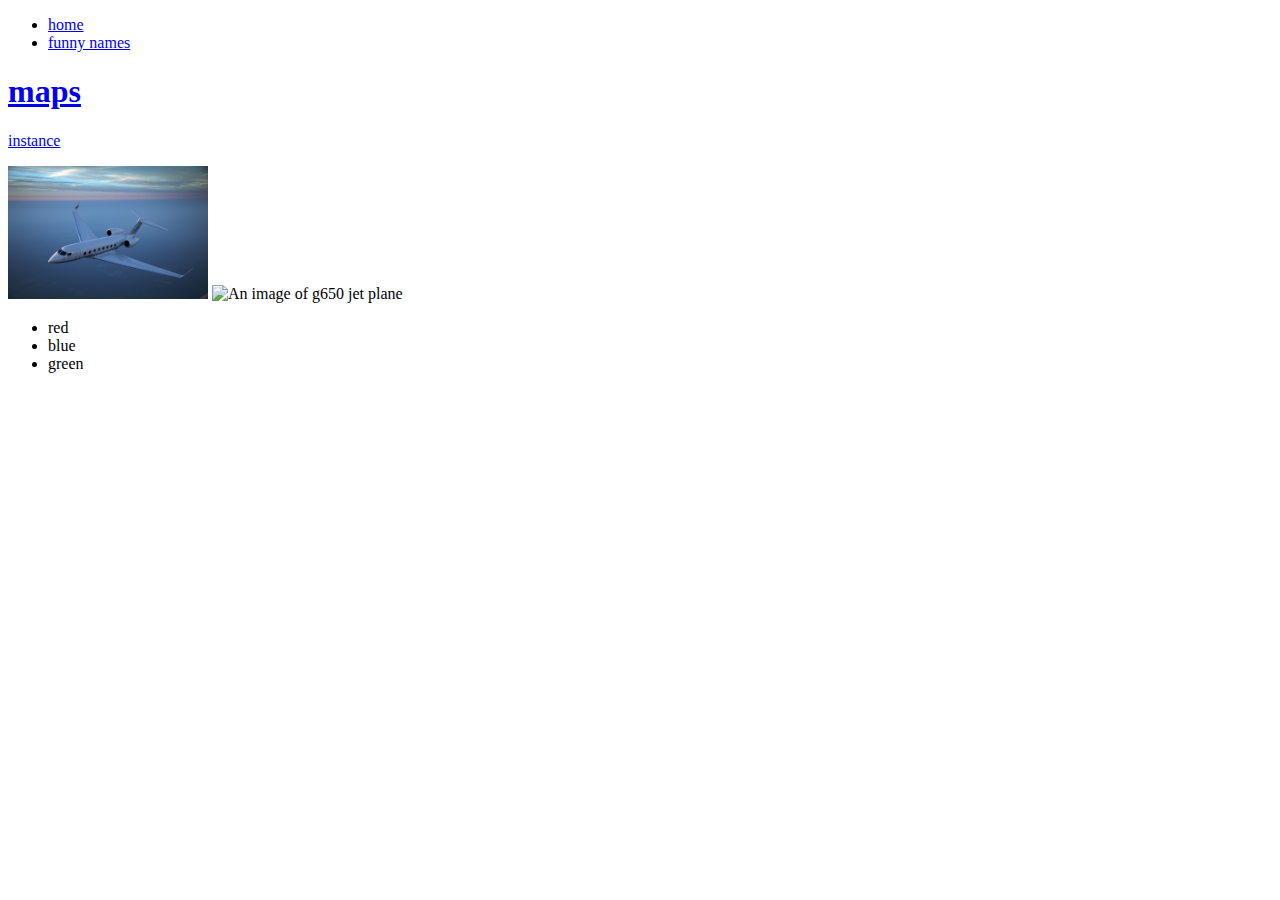
==== index.html @ 4222f299 "merged crap" ====
<!DOCTYPE html>
<html>
<head>
<title>
Planes
</title>
</head>
<body>
<nav>
<ul>
<li>
<a href="index.html">home</a>
</li>
<li>
<a href="names.html">funny names</a>
</li>
</ul>
</nav>
<h1>
<a href="google.ca/maps">maps</a>
</h1>
<p>
<a href="#instance">instance</a>
</p>
<img src="g650.jpg" width="200" alt="An image of g650 jet plane">
<img src="invert/g650.jpg" width="200" alt="An image of g650 jet plane">
<ul>
<li id="instance">
red
</li>
<li>
blue
</li>
<li>
green
</li>
</ul>
</body>
</html>
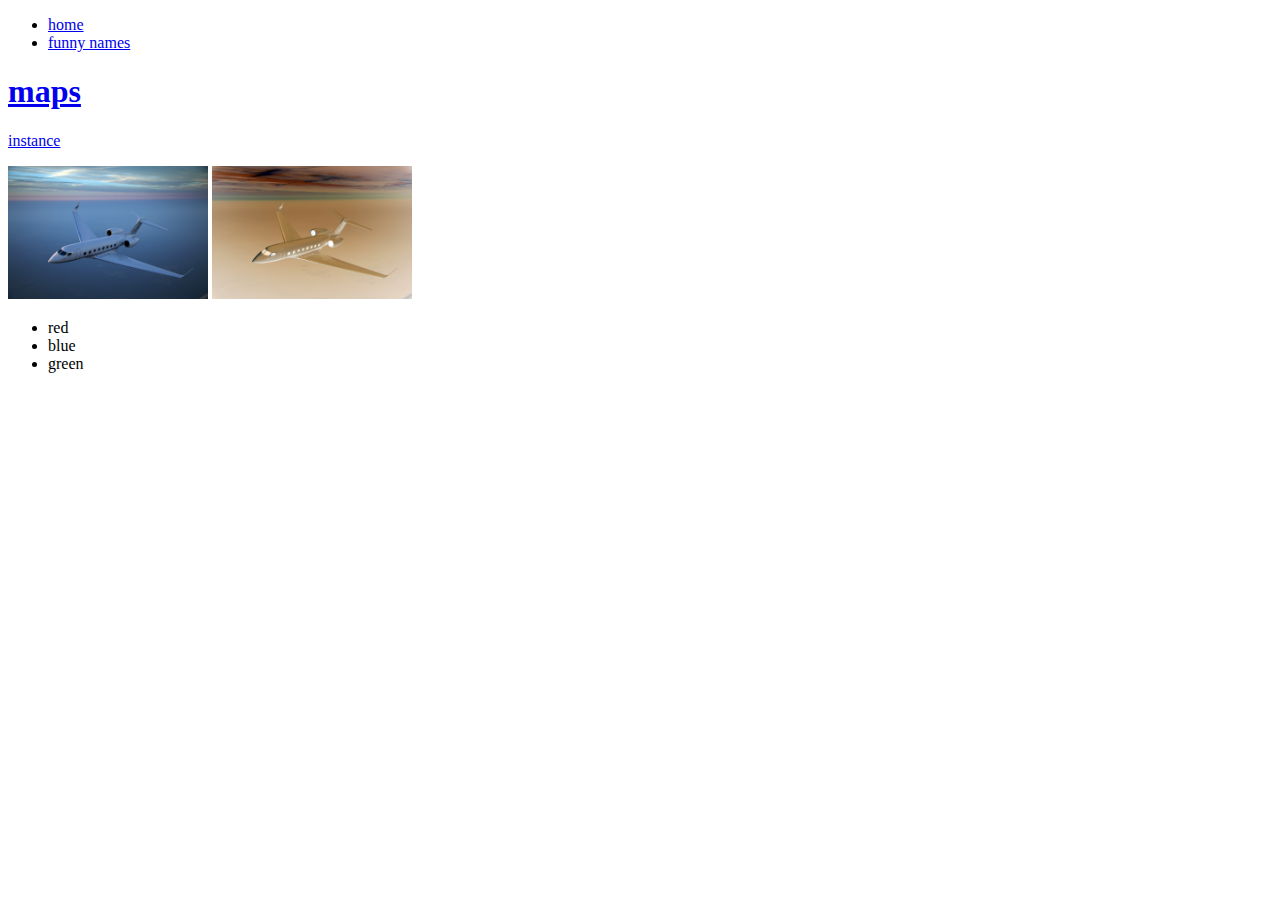
==== commit 8220c34e: "update 1.01" ====
--- a/index.html
+++ b/index.html
@@ -23,7 +23,7 @@
 <a href="#instance">instance</a>
 </p>
 <img src="g650.jpg" width="200" alt="An image of g650 jet plane">
-<img src="invert/g650.jpg" width="200" alt="An image of g650 jet plane">
+<img src="g650invert.jpg" width="200" alt="An image of g650 jet plane">
 <ul>
 <li id="instance">
 red
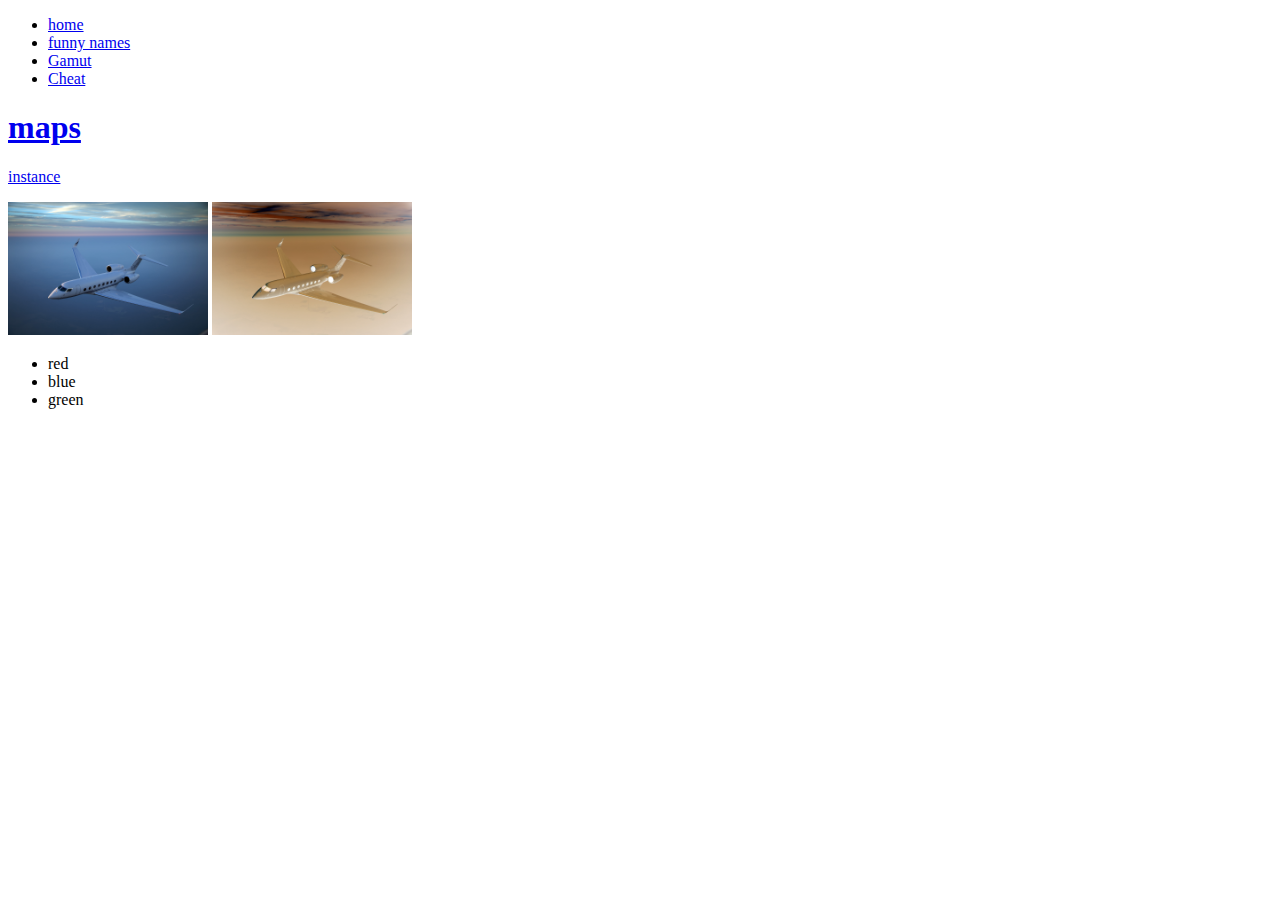
==== commit c8fe950b: "update 1.01" ====
--- a/index.html
+++ b/index.html
@@ -13,6 +13,12 @@
 </li>
 <li>
 <a href="names.html">funny names</a>
+</li>
+<li>
+<a href="gamut.html">Gamut</a>
+</li>
+<li>
+<a href="cheat.html">Cheat</a>
 </li>
 </ul>
 </nav>
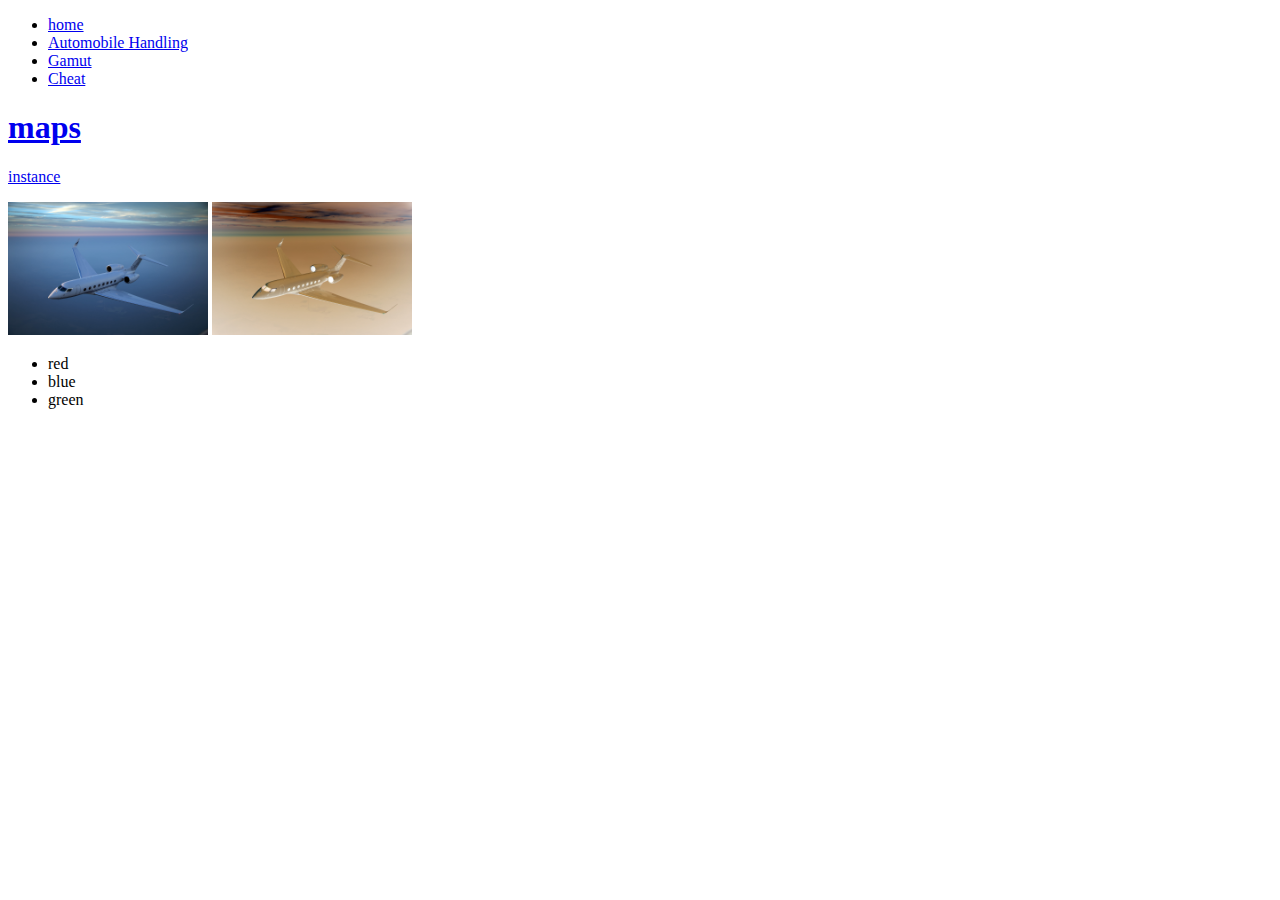
==== commit a9cd6154: "update 1.01" ====
--- a/index.html
+++ b/index.html
@@ -1,9 +1,7 @@
 <!DOCTYPE html>
 <html>
 <head>
-<title>
-Planes
-</title>
+	<title>Planes</title>
 </head>
 <body>
 <nav>
@@ -12,7 +10,7 @@
 <a href="index.html">home</a>
 </li>
 <li>
-<a href="names.html">funny names</a>
+<a href="handling.html">Automobile Handling</a>
 </li>
 <li>
 <a href="gamut.html">Gamut</a>
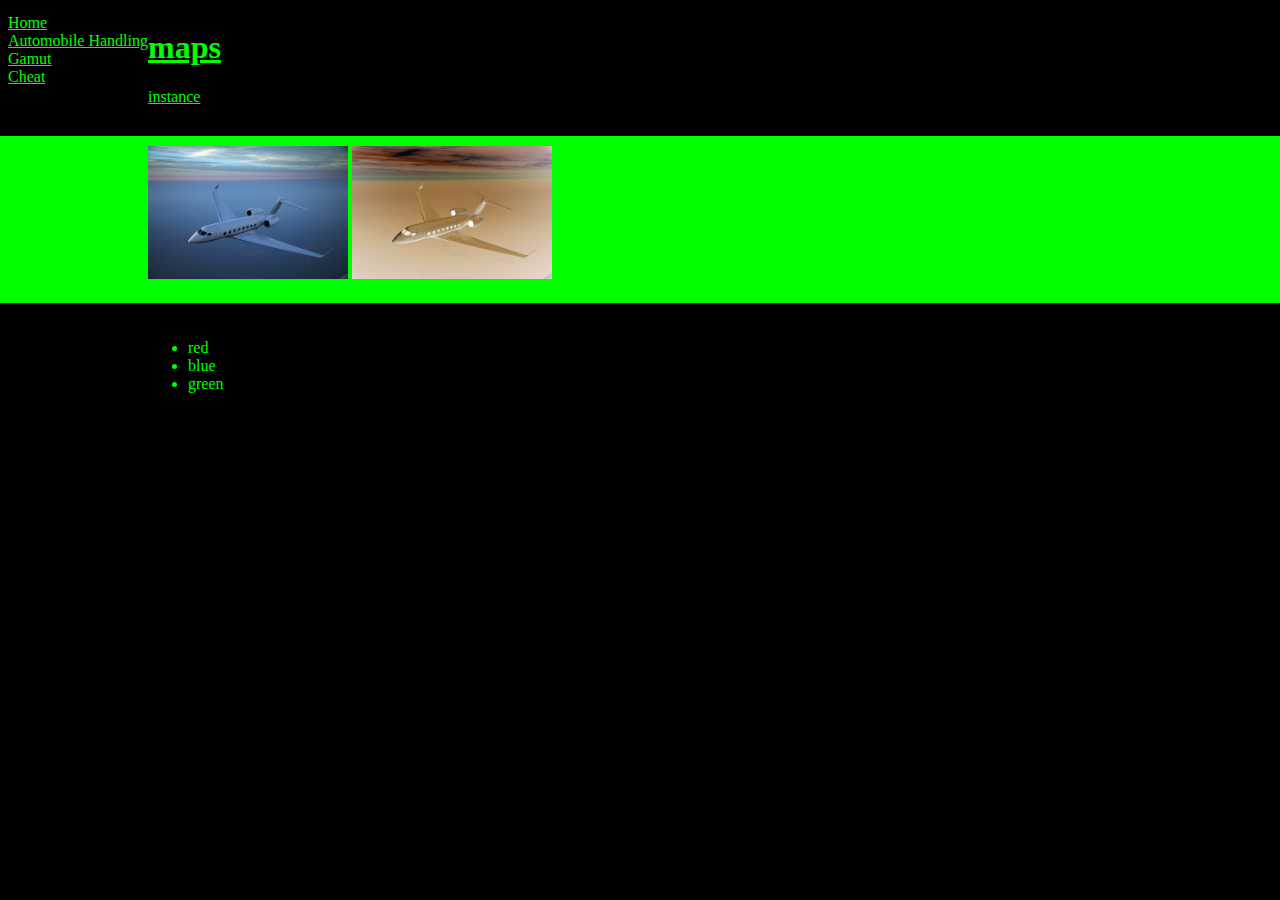
==== commit 5338225c: "Update 1.01" ====
--- a/index.html
+++ b/index.html
@@ -2,12 +2,13 @@
 <html>
 <head>
 	<title>Planes</title>
+	<link rel="stylesheet" href="default.css">
 </head>
 <body>
 <nav>
-<ul>
+<ul class="nav">
 <li>
-<a href="index.html">home</a>
+<a href="index.html">Home</a>
 </li>
 <li>
 <a href="handling.html">Automobile Handling</a>
@@ -20,14 +21,19 @@
 </li>
 </ul>
 </nav>
+<div class="green">
 <h1>
 <a href="google.ca/maps">maps</a>
 </h1>
 <p>
 <a href="#instance">instance</a>
 </p>
+</div>
+<div class="glow">
 <img src="g650.jpg" width="200" alt="An image of g650 jet plane">
 <img src="g650invert.jpg" width="200" alt="An image of g650 jet plane">
+</div>
+<div class="green">
 <ul>
 <li id="instance">
 red
@@ -39,5 +45,8 @@
 green
 </li>
 </ul>
+</div>
+<div class="green">
+</div>
 </body>
 </html>--- a/default.css
+++ b/default.css
@@ -0,0 +1,45 @@
+.green{
+background-color: #000000;
+color: #00FF00;
+margin: -10px;
+margin-bottom: -20px;
+padding-top: 10px;
+padding-left: 150px;
+}
+.glow{
+background-color: #00FF00;
+color: #000000;
+margin: -10px;
+margin-top: 50px;
+margin-bottom: 20px;
+padding-bottom: 20px;
+padding-top: 10px;
+padding-left: 150px;
+}
+
+body{
+background-color: #000000;
+}
+
+
+a:hover{
+display: block;
+padding-left: 10px;
+color: #000000;
+background-color: #00FF00;
+margin-left: -10px;
+}
+
+a{
+display: block;
+padding-left: 10px;
+color: #00FF00;
+background-color: #000000;
+margin-left: -10px;
+}
+
+ul.nav{
+margin-left: -40px;
+position: fixed;
+list-style-type: none;
+}
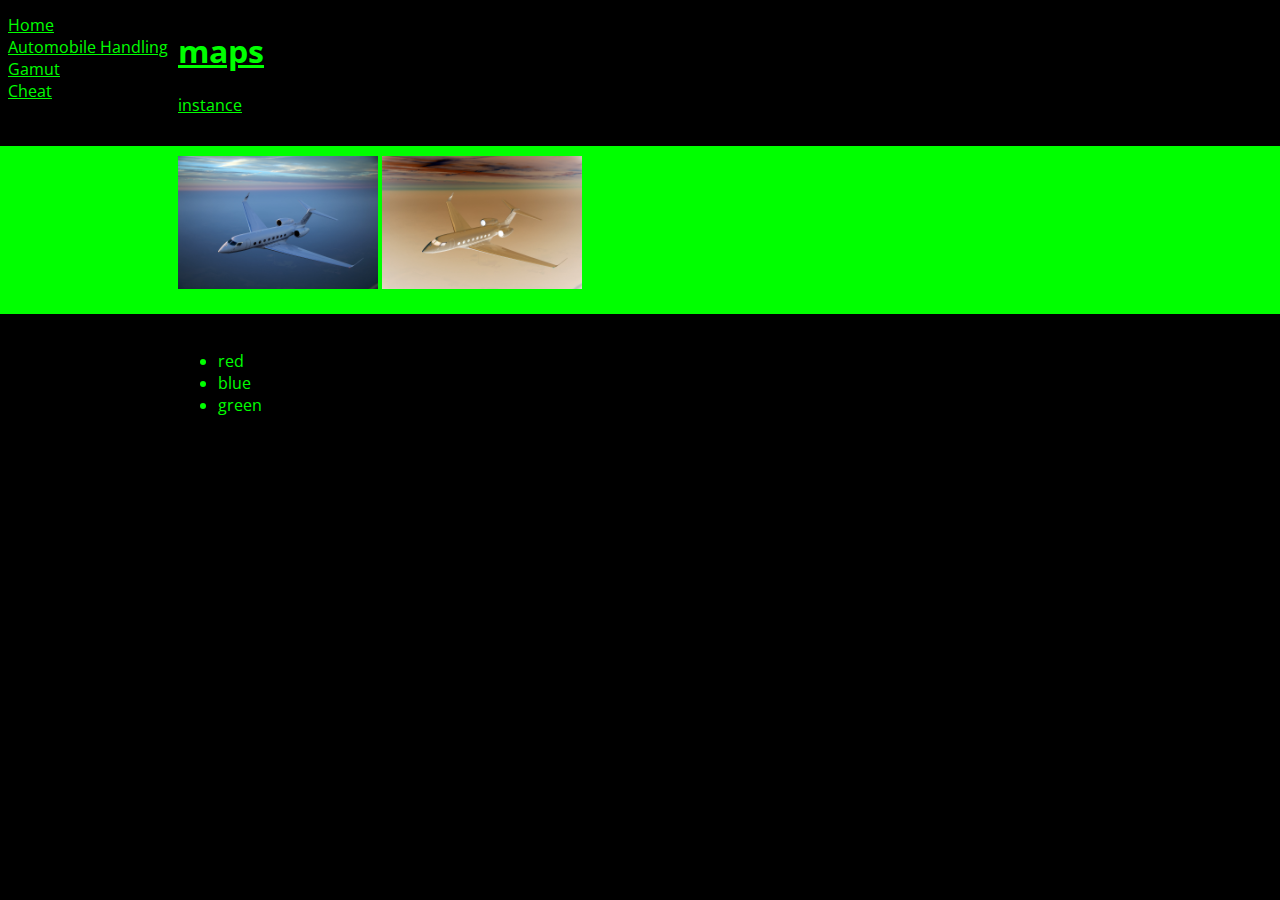
==== commit c06e8982: "update 1.01" ====
--- a/index.html
+++ b/index.html
@@ -3,50 +3,49 @@
 <head>
 	<title>Planes</title>
 	<link rel="stylesheet" href="default.css">
+	<link href='http://fonts.googleapis.com/css?family=Open+Sans' rel='stylesheet' type='text/css'>
 </head>
 <body>
-<nav>
-<ul class="nav">
-<li>
-<a href="index.html">Home</a>
-</li>
-<li>
-<a href="handling.html">Automobile Handling</a>
-</li>
-<li>
-<a href="gamut.html">Gamut</a>
-</li>
-<li>
-<a href="cheat.html">Cheat</a>
-</li>
-</ul>
-</nav>
-<div class="green">
-<h1>
-<a href="google.ca/maps">maps</a>
-</h1>
-<p>
-<a href="#instance">instance</a>
-</p>
-</div>
-<div class="glow">
-<img src="g650.jpg" width="200" alt="An image of g650 jet plane">
-<img src="g650invert.jpg" width="200" alt="An image of g650 jet plane">
-</div>
-<div class="green">
-<ul>
-<li id="instance">
-red
-</li>
-<li>
-blue
-</li>
-<li>
-green
-</li>
-</ul>
-</div>
-<div class="green">
-</div>
+	<nav>
+		<ul class="nav">
+			<li>
+				<a href="index.html">Home</a>
+			</li>
+			<li>
+				<a href="handling.html">Automobile Handling</a>
+			</li>
+			<li>
+				<a href="gamut.html">Gamut</a>
+			</li>
+			<li>
+				<a href="cheat.html">Cheat</a>
+			</li>
+		</ul>
+	</nav>
+	<div class="green">
+		<h1>
+			<a href="https://www.google.ca/maps">maps</a>
+		</h1>
+		<p>
+			<a href="#instance">instance</a>
+		</p>
+	</div>
+	<div class="glow">
+			<img src="g650.jpg" width="200" alt="An image of g650 jet plane">
+			<img src="g650invert.jpg" width="200" alt="An image of g650 jet plane">
+	</div>
+	<div class="green">
+		<ul>
+			<li id="instance">
+				red
+			</li>
+			<li>
+				blue
+			</li>
+			<li>
+				green
+			</li>
+		</ul>
+	</div>
 </body>
 </html>--- a/default.css
+++ b/default.css
@@ -1,45 +1,46 @@
 .green{
-background-color: #000000;
-color: #00FF00;
-margin: -10px;
-margin-bottom: -20px;
-padding-top: 10px;
-padding-left: 150px;
+	background-color: #000000;
+	color: #00FF00;
+	margin: -10px;
+	margin-bottom: -20px;
+	padding-top: 10px;
+	padding-left: 180px;
 }
 .glow{
-background-color: #00FF00;
-color: #000000;
-margin: -10px;
-margin-top: 50px;
-margin-bottom: 20px;
-padding-bottom: 20px;
-padding-top: 10px;
-padding-left: 150px;
+	background-color: #00FF00;
+	color: #000000;
+	margin: -10px;
+	margin-top: 50px;
+	margin-bottom: 20px;
+	padding-bottom: 20px;
+	padding-top: 10px;
+	padding-left: 180px;
 }
 
 body{
 background-color: #000000;
+font-family: 'Open Sans', sans-serif;
 }
 
 
 a:hover{
-display: block;
-padding-left: 10px;
-color: #000000;
-background-color: #00FF00;
-margin-left: -10px;
+	display: block;
+	padding-left: 10px;
+	color: #000000;
+	background-color: #00FF00;
+	margin-left: -10px;
 }
 
 a{
-display: block;
-padding-left: 10px;
-color: #00FF00;
-background-color: #000000;
-margin-left: -10px;
+	display: block;
+	padding-left: 10px;
+	color: #00FF00;
+	background-color: #000000;
+	margin-left: -10px;
 }
 
 ul.nav{
-margin-left: -40px;
-position: fixed;
-list-style-type: none;
+	margin-left: -40px;
+	position: fixed;
+	list-style-type: none;
 }
